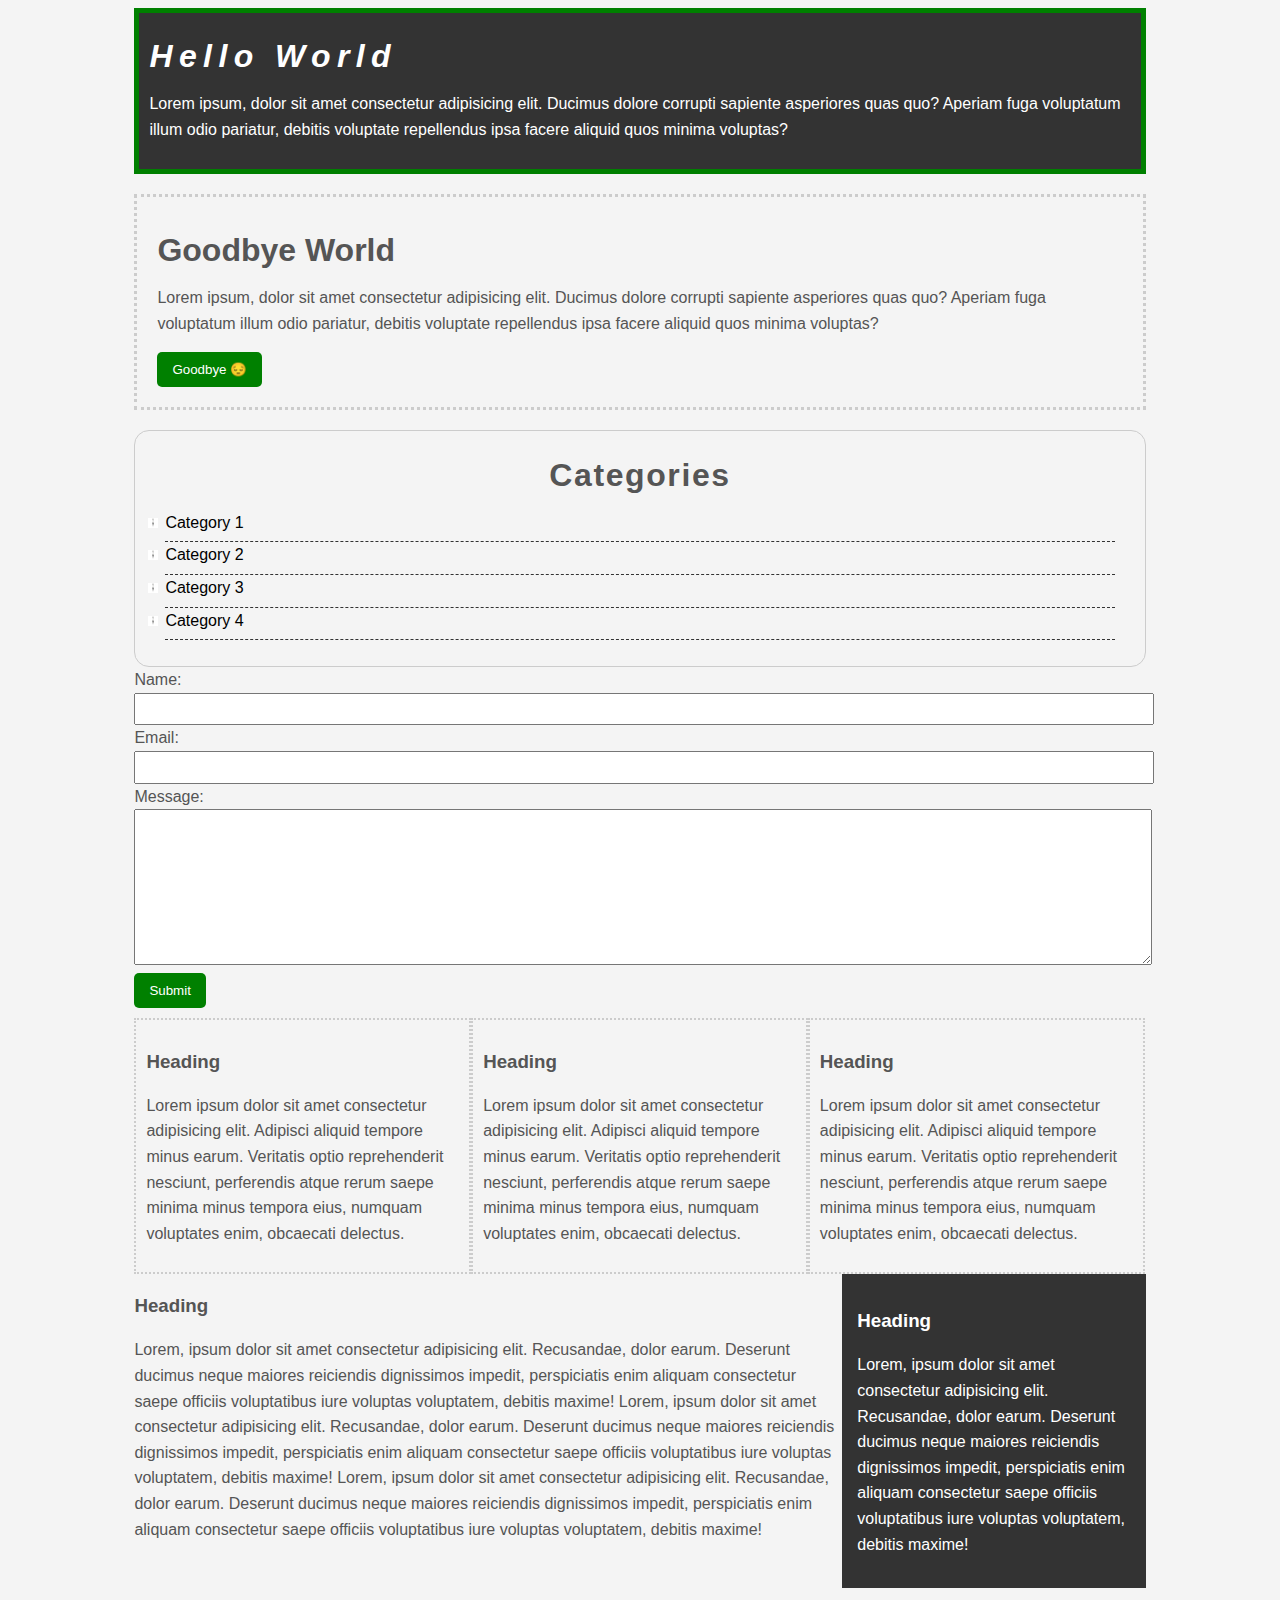
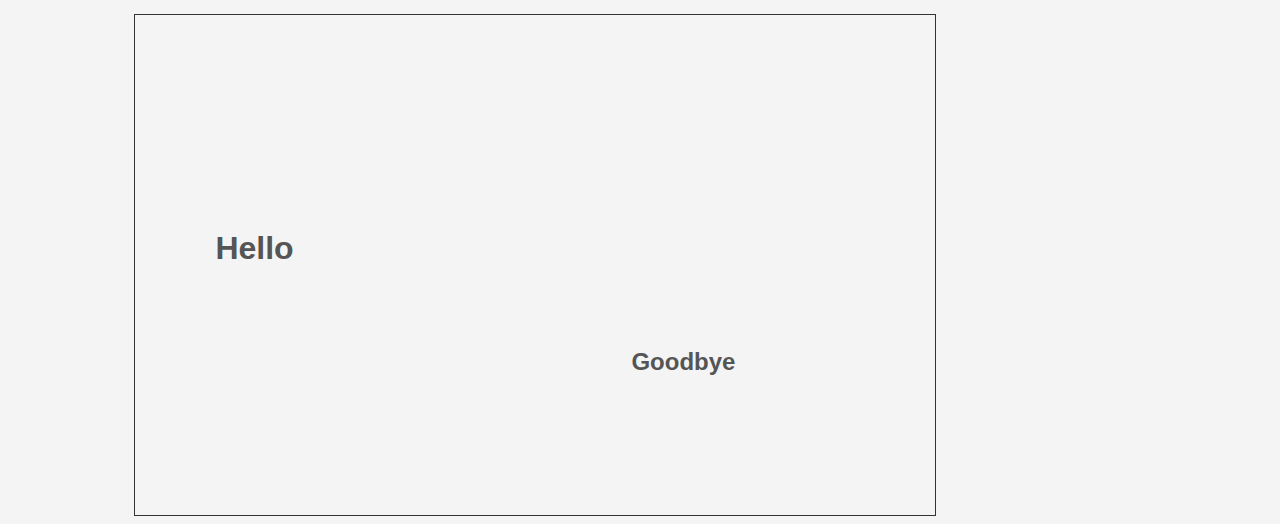
==== index.html @ fb5a549f "add basic css" ====
<!DOCTYPE html>
<html>
    <head>
        <meta charset="utf-8">
        <meta http-equiv="X-UA-Compatible" content="IE=edge">
        <title>CSS Cheatsheet</title>
        <meta name="description" content="">
        <meta name="viewport" content="width=device-width, initial-scale=1">
        <link rel="stylesheet" href="./css/style.css">
    </head>
    <body >
        <div class="container">
            <div class="box-1">
                <h1>Hello World</h1>
                <p>Lorem ipsum, dolor sit amet consectetur adipisicing elit. 
                    Ducimus dolore corrupti sapiente asperiores quas quo? Aperiam fuga voluptatum illum odio pariatur, 
                    debitis voluptate repellendus ipsa facere aliquid quos minima voluptas?
                </p>
            </div>
            <div class="box-2">
                <h1>Goodbye World</h1>
                <p>Lorem ipsum, dolor sit amet consectetur adipisicing elit. 
                    Ducimus dolore corrupti sapiente asperiores quas quo? Aperiam fuga voluptatum illum odio pariatur, 
                    debitis voluptate repellendus ipsa facere aliquid quos minima voluptas?
                </p>
                <button>Goodbye 😔</button>
            </div>
            <div class="categories">
                <h1>Categories</h1>
                <ul>
                    <li><a href="#">Category 1</a></li>
                    <li><a href="#">Category 2</a></li>
                    <li><a href="#">Category 3</a></li>
                    <li><a href="#">Category 4</a></li>
                </ul>
            </div>
            <form class="my-form">
                <label>Name: </label>
                <input type="text" name="name">
                <label>Email: </label>
                <input type="text" name="name">
                <label>Message: </label>
                <textarea></textarea>
                <input type="submit">
            </form>
            <div class="block">
                <h3>Heading</h3>
                <p>Lorem ipsum dolor sit amet consectetur adipisicing elit. 
                    Adipisci aliquid tempore minus earum. 
                    Veritatis optio reprehenderit nesciunt, 
                    perferendis atque rerum saepe minima minus tempora eius, numquam voluptates enim, obcaecati delectus.</p>
            </div>
            <div class="block">
                <h3>Heading</h3>
                <p>Lorem ipsum dolor sit amet consectetur adipisicing elit. 
                    Adipisci aliquid tempore minus earum. 
                    Veritatis optio reprehenderit nesciunt, 
                    perferendis atque rerum saepe minima minus tempora eius, numquam voluptates enim, obcaecati delectus.</p>
            </div>
            <div class="block">
                <h3>Heading</h3>
                <p>Lorem ipsum dolor sit amet consectetur adipisicing elit. 
                    Adipisci aliquid tempore minus earum. 
                    Veritatis optio reprehenderit nesciunt, 
                    perferendis atque rerum saepe minima minus tempora eius, numquam voluptates enim, obcaecati delectus.
                </p>
            </div>
            <div class="clear"></div>
            <div id="main-block">
                <h3>Heading</h3>
                <p>Lorem, ipsum dolor sit amet consectetur adipisicing elit. 
                    Recusandae, dolor earum. Deserunt ducimus neque maiores reiciendis dignissimos impedit, 
                    perspiciatis enim aliquam consectetur saepe officiis voluptatibus iure voluptas voluptatem, debitis maxime!
                    Lorem, ipsum dolor sit amet consectetur adipisicing elit. 
                    Recusandae, dolor earum. Deserunt ducimus neque maiores reiciendis dignissimos impedit, 
                    perspiciatis enim aliquam consectetur saepe officiis voluptatibus iure voluptas voluptatem, debitis maxime!
                    Lorem, ipsum dolor sit amet consectetur adipisicing elit. 
                    Recusandae, dolor earum. Deserunt ducimus neque maiores reiciendis dignissimos impedit, 
                    perspiciatis enim aliquam consectetur saepe officiis voluptatibus iure voluptas voluptatem, debitis maxime!
                </p>
            </div>
            <div id="sidebar">
                <h3>Heading</h3>
                <p>Lorem, ipsum dolor sit amet consectetur adipisicing elit. 
                    Recusandae, dolor earum. Deserunt ducimus neque maiores reiciendis dignissimos impedit, 
                    perspiciatis enim aliquam consectetur saepe officiis voluptatibus iure voluptas voluptatem, debitis maxime!
                </p>
            </div>
            <div class="clear"></div>
            <br>
            <div class="p-box">
                <h1>Hello</h1>
                <h2>Goodbye</h2>
            </div>
        </div> <!-- CONTAINER --> 
    </body>
</html>
---- css/style.css ----
body {
    background-color: #f4f4f4;
    color: #555555;
    font-family: 'Franklin Gothic Medium', 'Arial Narrow', Arial, sans-serif;
    font-size: 16px;
    font-weight: normal;
    line-height: 1.6em;
}

a{
    text-decoration: none;
    color: #000;    
}

a:hover{
    color: green;
}

a:active{
    color:rebeccapurple;
}

.container {
    width:80%;
    margin:auto;
}

.box-1{
    background-color: #333;
    color: #fff;
    padding: 10px;
    border: 5px green solid;
}

.box-2 {
    border: 3px dotted #ccc;
    padding: 20px;
    margin: 20px 0px;
}

.categories {
    border:1px #ccc solid;
    padding: 10px;
    border-radius: 15px;
}

.box-1 h1{
    font-family: 'Segoe UI', Tahoma, Geneva, Verdana, sans-serif;
    font-weight: 800;
    font-style: italic;
    letter-spacing: 0.2em;
}

.categories h1 {
    text-align: center;
    letter-spacing: 0.05em;
}

.categories ul {
    padding: 0%;
    padding-left: 20px;
    list-style: none;
}

.my-form {
    padding-bottom: 10px;
}

.categories li {
    padding-bottom: 6px;
    margin-right: 20px;
    border-bottom: dashed 1px #333;
    list-style-image: url('../images/kunai\ \(1\).png');
}

.my-form label{
    display: block;
}

.my-form input[type="text"], .my-form textarea{
    width: 100%;
    height: 2em;
}

textarea {
    min-height: 150px;
}

.my-form input[type="submit"], button {
    background-color: green;
    border: none;
    color: white;
    padding: 10px 15px;
    border-radius: 5px;
}

input[type="submit"]:hover, button:hover {
    background-color: rebeccapurple;
}

.block {
    float: left;
    width: 33.3%;
    padding: 10px;
    border: 2px #ccc dotted;
    box-sizing: border-box;
}

.clear {
    clear: both;
}

#main-block {
    float: left;
    width: 70%;
    box-sizing: border-box;
}

#sidebar {
    float: right;
    width: 30%;
    background-color: #333;
    color: #fff;
    padding: 15px;
    box-sizing: border-box;
}

.p-box {
    width: 800px;
    height: 500px;
    border: 1px solid #333;
    position: relative;
}

.p-box h1{
    position: absolute;
    top: 200px;
    left: 80px;
}

.p-box h2{
    position: absolute;
    bottom: 120px;
    right: 200px;
}
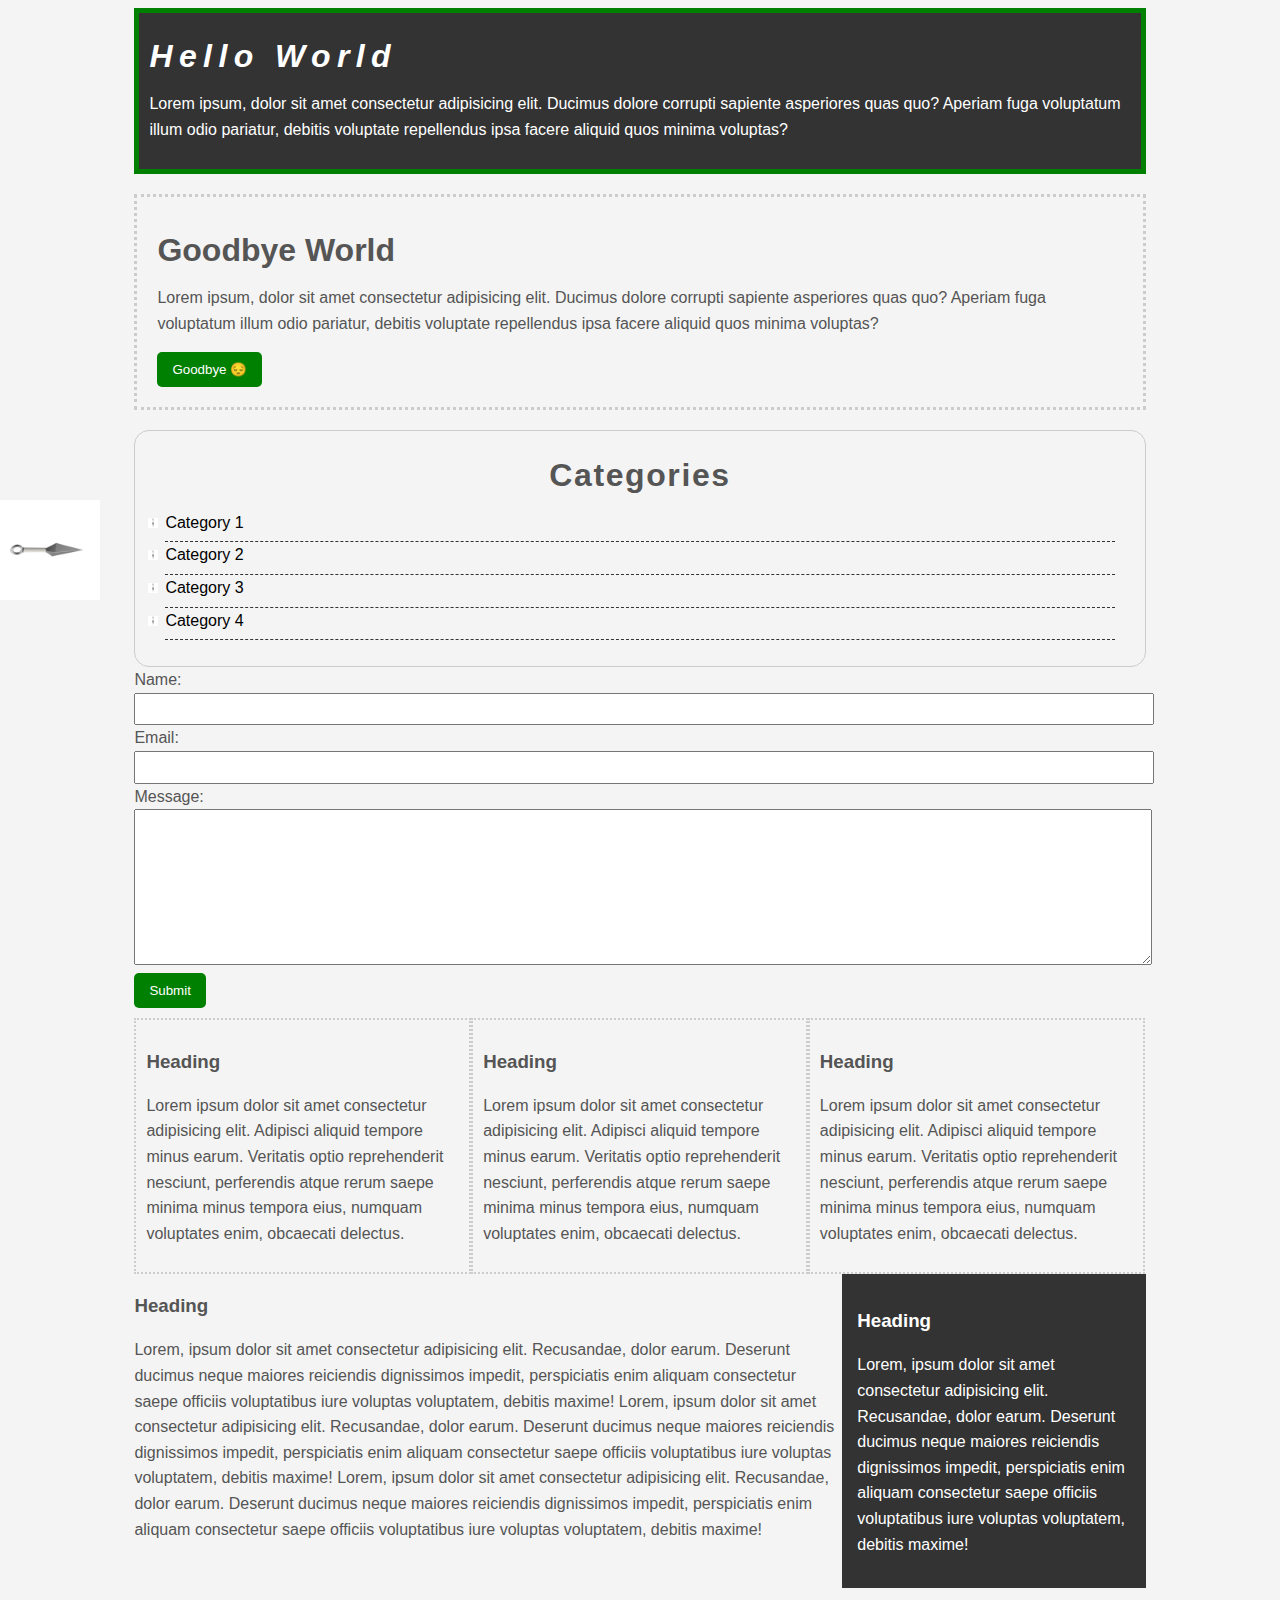
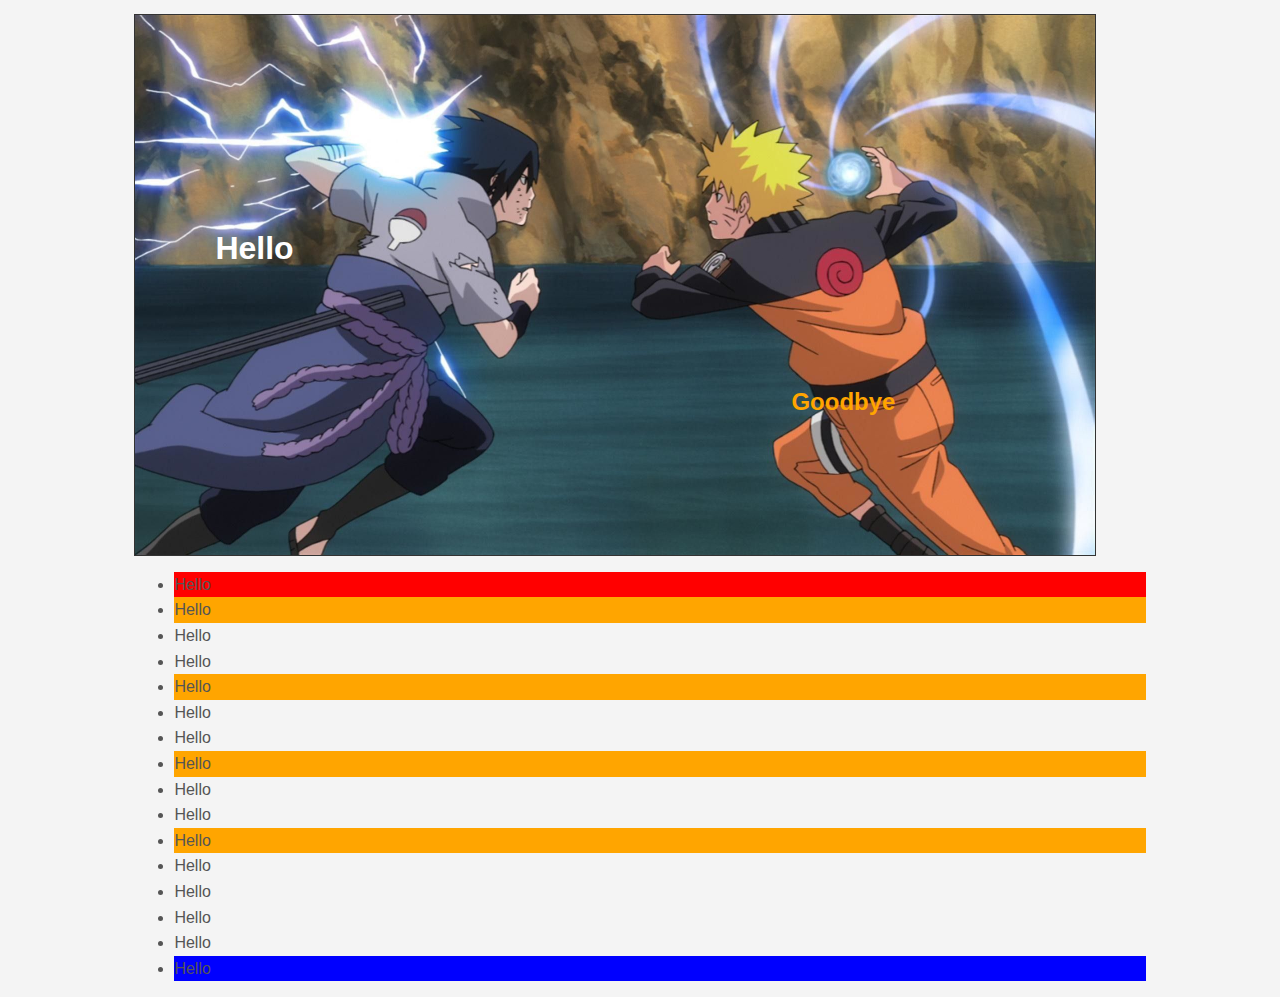
==== commit 0a010776: "finished part 1" ====
--- a/index.html
+++ b/index.html
@@ -92,6 +92,26 @@
                 <h1>Hello</h1>
                 <h2>Goodbye</h2>
             </div>
+            <img class="fixed" src="./images/fixed.png">
+            <ul class="my-list">
+                <li>Hello</li>
+                <li>Hello</li>
+                <li>Hello</li>
+                <li>Hello</li>
+                <li>Hello</li>
+                <li>Hello</li>
+                <li>Hello</li>
+                <li>Hello</li>
+                <li>Hello</li>
+                <li>Hello</li>
+                <li>Hello</li>
+                <li>Hello</li>
+                <li>Hello</li>
+                <li>Hello</li>
+                <li>Hello</li>
+                <li>Hello</li>
+            </ul>
         </div> <!-- CONTAINER --> 
+        
     </body>
 </html>--- a/css/style.css
+++ b/css/style.css
@@ -126,20 +126,51 @@
 }
 
 .p-box {
-    width: 800px;
-    height: 500px;
+    width: 960px;
+    height: 540px;
     border: 1px solid #333;
     position: relative;
+    background-image: url(../images/battle.jpg);
+    background-repeat: no-repeat;
+    background-position: 0px 0px 0px 10px;
+    background-size: 960px 540px;
 }
 
 .p-box h1{
     position: absolute;
     top: 200px;
     left: 80px;
+    color: white;
 }
 
 .p-box h2{
     position: absolute;
     bottom: 120px;
     right: 200px;
-}+    color: orange;
+}
+
+.fixed {
+    width: 100px;
+    position: fixed;
+    left: 0px;
+    top: 500px;
+}
+
+.my-list li:first-child {
+    background: red;
+}
+
+.my-list li:last-child {
+    background: blue;
+}
+
+.my-list li:nth-child(2) {
+    background: orange;
+}
+.my-list li:nth-child(5), :nth-child(11) {
+    background: orange;
+}
+.my-list li:nth-child(8) {
+    background: orange;
+}
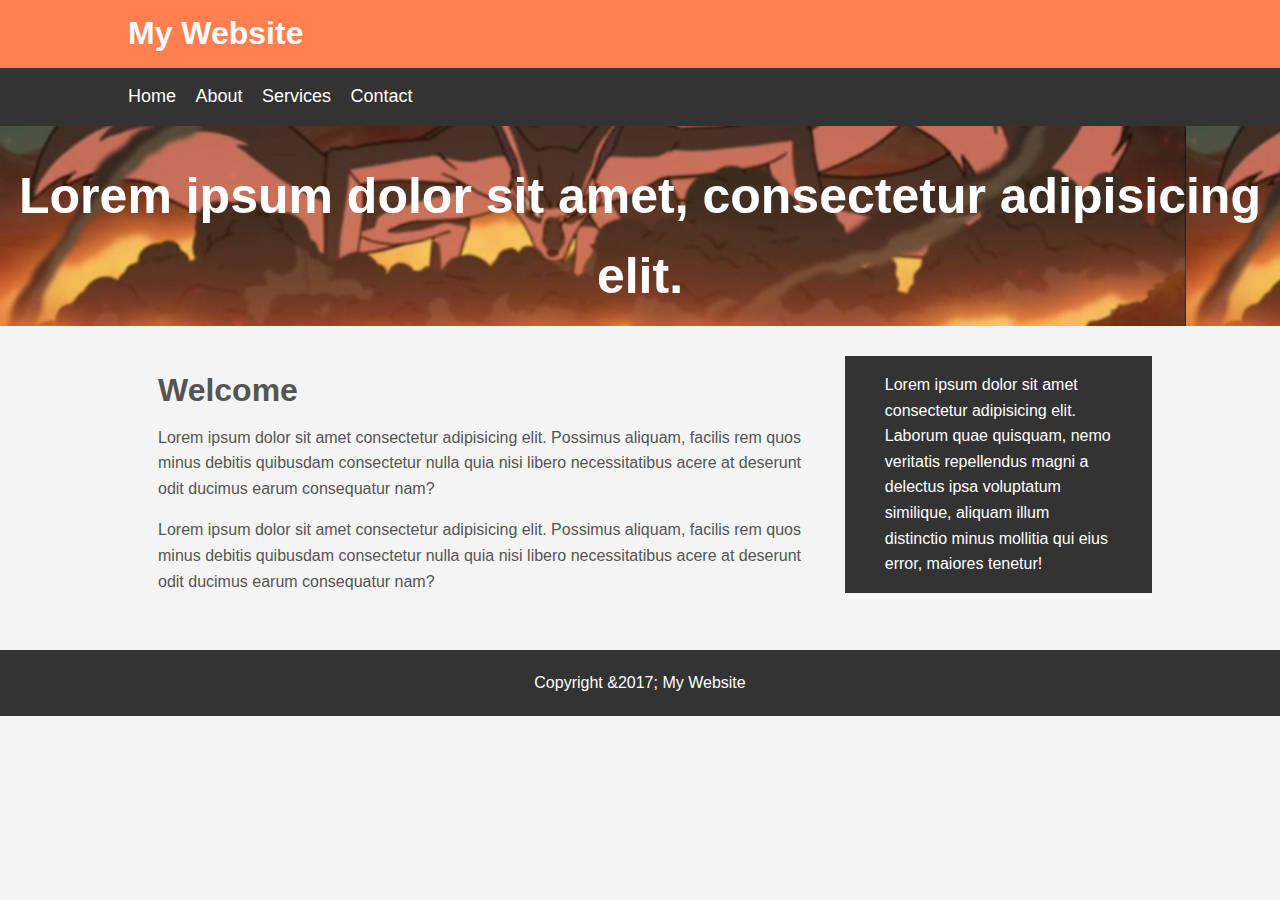
==== commit d314feea: "create index.html" ====
--- a/index.html
+++ b/index.html
@@ -1,117 +1,60 @@
 <!DOCTYPE html>
-<html>
-    <head>
-        <meta charset="utf-8">
-        <meta http-equiv="X-UA-Compatible" content="IE=edge">
-        <title>CSS Cheatsheet</title>
-        <meta name="description" content="">
-        <meta name="viewport" content="width=device-width, initial-scale=1">
-        <link rel="stylesheet" href="./css/style.css">
-    </head>
-    <body >
+<html lang="en">
+<head>
+    <meta charset="UTF-8">
+    <meta name="viewport" content="width=device-width, initial-scale=1.0">
+    <title>My Website</title>
+    <link rel="stylesheet" href="./css/style.css">
+</head>
+<body>
+    <header id="main-header">
         <div class="container">
-            <div class="box-1">
-                <h1>Hello World</h1>
-                <p>Lorem ipsum, dolor sit amet consectetur adipisicing elit. 
-                    Ducimus dolore corrupti sapiente asperiores quas quo? Aperiam fuga voluptatum illum odio pariatur, 
-                    debitis voluptate repellendus ipsa facere aliquid quos minima voluptas?
-                </p>
-            </div>
-            <div class="box-2">
-                <h1>Goodbye World</h1>
-                <p>Lorem ipsum, dolor sit amet consectetur adipisicing elit. 
-                    Ducimus dolore corrupti sapiente asperiores quas quo? Aperiam fuga voluptatum illum odio pariatur, 
-                    debitis voluptate repellendus ipsa facere aliquid quos minima voluptas?
-                </p>
-                <button>Goodbye 😔</button>
-            </div>
-            <div class="categories">
-                <h1>Categories</h1>
-                <ul>
-                    <li><a href="#">Category 1</a></li>
-                    <li><a href="#">Category 2</a></li>
-                    <li><a href="#">Category 3</a></li>
-                    <li><a href="#">Category 4</a></li>
-                </ul>
-            </div>
-            <form class="my-form">
-                <label>Name: </label>
-                <input type="text" name="name">
-                <label>Email: </label>
-                <input type="text" name="name">
-                <label>Message: </label>
-                <textarea></textarea>
-                <input type="submit">
-            </form>
-            <div class="block">
-                <h3>Heading</h3>
-                <p>Lorem ipsum dolor sit amet consectetur adipisicing elit. 
-                    Adipisci aliquid tempore minus earum. 
-                    Veritatis optio reprehenderit nesciunt, 
-                    perferendis atque rerum saepe minima minus tempora eius, numquam voluptates enim, obcaecati delectus.</p>
-            </div>
-            <div class="block">
-                <h3>Heading</h3>
-                <p>Lorem ipsum dolor sit amet consectetur adipisicing elit. 
-                    Adipisci aliquid tempore minus earum. 
-                    Veritatis optio reprehenderit nesciunt, 
-                    perferendis atque rerum saepe minima minus tempora eius, numquam voluptates enim, obcaecati delectus.</p>
-            </div>
-            <div class="block">
-                <h3>Heading</h3>
-                <p>Lorem ipsum dolor sit amet consectetur adipisicing elit. 
-                    Adipisci aliquid tempore minus earum. 
-                    Veritatis optio reprehenderit nesciunt, 
-                    perferendis atque rerum saepe minima minus tempora eius, numquam voluptates enim, obcaecati delectus.
-                </p>
-            </div>
-            <div class="clear"></div>
-            <div id="main-block">
-                <h3>Heading</h3>
-                <p>Lorem, ipsum dolor sit amet consectetur adipisicing elit. 
-                    Recusandae, dolor earum. Deserunt ducimus neque maiores reiciendis dignissimos impedit, 
-                    perspiciatis enim aliquam consectetur saepe officiis voluptatibus iure voluptas voluptatem, debitis maxime!
-                    Lorem, ipsum dolor sit amet consectetur adipisicing elit. 
-                    Recusandae, dolor earum. Deserunt ducimus neque maiores reiciendis dignissimos impedit, 
-                    perspiciatis enim aliquam consectetur saepe officiis voluptatibus iure voluptas voluptatem, debitis maxime!
-                    Lorem, ipsum dolor sit amet consectetur adipisicing elit. 
-                    Recusandae, dolor earum. Deserunt ducimus neque maiores reiciendis dignissimos impedit, 
-                    perspiciatis enim aliquam consectetur saepe officiis voluptatibus iure voluptas voluptatem, debitis maxime!
-                </p>
-            </div>
-            <div id="sidebar">
-                <h3>Heading</h3>
-                <p>Lorem, ipsum dolor sit amet consectetur adipisicing elit. 
-                    Recusandae, dolor earum. Deserunt ducimus neque maiores reiciendis dignissimos impedit, 
-                    perspiciatis enim aliquam consectetur saepe officiis voluptatibus iure voluptas voluptatem, debitis maxime!
-                </p>
-            </div>
-            <div class="clear"></div>
-            <br>
-            <div class="p-box">
-                <h1>Hello</h1>
-                <h2>Goodbye</h2>
-            </div>
-            <img class="fixed" src="./images/fixed.png">
-            <ul class="my-list">
-                <li>Hello</li>
-                <li>Hello</li>
-                <li>Hello</li>
-                <li>Hello</li>
-                <li>Hello</li>
-                <li>Hello</li>
-                <li>Hello</li>
-                <li>Hello</li>
-                <li>Hello</li>
-                <li>Hello</li>
-                <li>Hello</li>
-                <li>Hello</li>
-                <li>Hello</li>
-                <li>Hello</li>
-                <li>Hello</li>
-                <li>Hello</li>
+            <h1>My Website</h1>
+        </div>
+    </header>
+    <nav id="navbar">
+        <div class="container">
+            <ul>
+                <li>
+                    <a href="#">Home</a>
+                </li>
+                <li>
+                    <a href="#">About</a>
+                </li>
+                <li>
+                    <a href="#">Services</a>
+                </li>
+                <li>
+                    <a href="#">Contact</a>
+                </li>
             </ul>
-        </div> <!-- CONTAINER --> 
-        
-    </body>
+        </div>
+    </nav>
+    <section id="showcase">
+        <div>
+            <h1>Lorem ipsum dolor sit amet, consectetur adipisicing elit.</h1>
+        </div>
+    </section>
+    <div class="container">
+        <section id="main">
+            <h1>Welcome</h1>
+            <p>Lorem ipsum dolor sit amet consectetur adipisicing elit. 
+                Possimus aliquam, facilis rem quos minus debitis quibusdam 
+                consectetur nulla quia nisi libero necessitatibus 
+                acere at deserunt odit ducimus earum consequatur nam?
+            </p>
+            <p>Lorem ipsum dolor sit amet consectetur adipisicing elit. 
+                Possimus aliquam, facilis rem quos minus debitis quibusdam 
+                consectetur nulla quia nisi libero necessitatibus 
+                acere at deserunt odit ducimus earum consequatur nam?
+            </p>
+        </section>
+        <aside id="sidebar">
+            <p>Lorem ipsum dolor sit amet consectetur adipisicing elit. Laborum quae quisquam, nemo veritatis repellendus magni a delectus ipsa voluptatum similique, aliquam illum distinctio minus mollitia qui eius error, maiores tenetur!</p>
+        </aside>
+    </div>
+    <footer id="main-footer">
+        Copyright &2017; My Website
+    </footer>
+</body>
 </html>--- a/css/style.css
+++ b/css/style.css
@@ -1,176 +1,97 @@
 body {
     background-color: #f4f4f4;
-    color: #555555;
-    font-family: 'Franklin Gothic Medium', 'Arial Narrow', Arial, sans-serif;
+    color:#555;
+    font-family: Arial, Helvetica, sans-serif;
     font-size: 16px;
-    font-weight: normal;
     line-height: 1.6em;
-}
-
-a{
-    text-decoration: none;
-    color: #000;    
-}
-
-a:hover{
-    color: green;
-}
-
-a:active{
-    color:rebeccapurple;
+    margin:0;
 }
 
 .container {
     width:80%;
-    margin:auto;
+    margin: auto;
+    overflow: hidden;
 }
 
-.box-1{
-    background-color: #333;
-    color: #fff;
-    padding: 10px;
-    border: 5px green solid;
+#main-header {
+    background-color: coral;
+    color:#fff;
 }
 
-.box-2 {
-    border: 3px dotted #ccc;
-    padding: 20px;
-    margin: 20px 0px;
+#navbar {
+    background-color: #333;
+    color: #fff
 }
 
-.categories {
-    border:1px #ccc solid;
-    padding: 10px;
-    border-radius: 15px;
+#navbar ul {
+    padding: 0;
+    list-style: none;
+    list-style-type: none;
 }
 
-.box-1 h1{
-    font-family: 'Segoe UI', Tahoma, Geneva, Verdana, sans-serif;
-    font-weight: 800;
-    font-style: italic;
-    letter-spacing: 0.2em;
+#navbar li {
+    display: inline
 }
 
-.categories h1 {
-    text-align: center;
-    letter-spacing: 0.05em;
+#navbar a {
+    color: #fff;
+    text-decoration: none;
+    font-size:18px;
+    padding-right: 15px;
 }
 
-.categories ul {
-    padding: 0%;
-    padding-left: 20px;
-    list-style: none;
+#showcase {
+    background-image: url(../images/kurama.png);
+    background-position: center left;
+    height: 200px;
+    margin-bottom: 30px;
+    text-align: center;
 }
 
-.my-form {
-    padding-bottom: 10px;
+#showcase h1{
+    color: #fff;
+    font-size: 50px;
+    line-height: 1.6em;
+    padding-top: 30px;
+    margin-top: 0px;
 }
 
-.categories li {
-    padding-bottom: 6px;
-    margin-right: 20px;
-    border-bottom: dashed 1px #333;
-    list-style-image: url('../images/kunai\ \(1\).png');
-}
-
-.my-form label{
-    display: block;
-}
-
-.my-form input[type="text"], .my-form textarea{
-    width: 100%;
-    height: 2em;
-}
-
-textarea {
-    min-height: 150px;
-}
-
-.my-form input[type="submit"], button {
-    background-color: green;
-    border: none;
-    color: white;
-    padding: 10px 15px;
-    border-radius: 5px;
-}
-
-input[type="submit"]:hover, button:hover {
-    background-color: rebeccapurple;
-}
-
-.block {
-    float: left;
-    width: 33.3%;
-    padding: 10px;
-    border: 2px #ccc dotted;
-    box-sizing: border-box;
-}
-
-.clear {
-    clear: both;
-}
-
-#main-block {
+#main {
     float: left;
     width: 70%;
+    padding: 0 30px;
     box-sizing: border-box;
 }
 
 #sidebar {
     float: right;
     width: 30%;
-    background-color: #333;
-    color: #fff;
-    padding: 15px;
+    padding: 0px 40px;
     box-sizing: border-box;
-}
-
-.p-box {
-    width: 960px;
-    height: 540px;
-    border: 1px solid #333;
-    position: relative;
-    background-image: url(../images/battle.jpg);
-    background-repeat: no-repeat;
-    background-position: 0px 0px 0px 10px;
-    background-size: 960px 540px;
-}
-
-.p-box h1{
-    position: absolute;
-    top: 200px;
-    left: 80px;
+    background: #333;
     color: white;
 }
 
-.p-box h2{
-    position: absolute;
-    bottom: 120px;
-    right: 200px;
-    color: orange;
+#main-footer {
+    background: #333;
+    color: #fff;
+    text-align: center;
+    padding: 20px;
+    margin-top: 40px;
 }
 
-.fixed {
-    width: 100px;
-    position: fixed;
-    left: 0px;
-    top: 500px;
-}
+@media(max-width:600px) {
+    #main {
+        width: 100px;
+        float: none;
+    }
 
-.my-list li:first-child {
-    background: red;
-}
+    #sidebar {
+        width: 100%;
+        float: none;
+    }
 
-.my-list li:last-child {
-    background: blue;
-}
-
-.my-list li:nth-child(2) {
-    background: orange;
-}
-.my-list li:nth-child(5), :nth-child(11) {
-    background: orange;
-}
-.my-list li:nth-child(8) {
-    background: orange;
-}
+    #showcase {
+        height: 600px;
+    }
+}